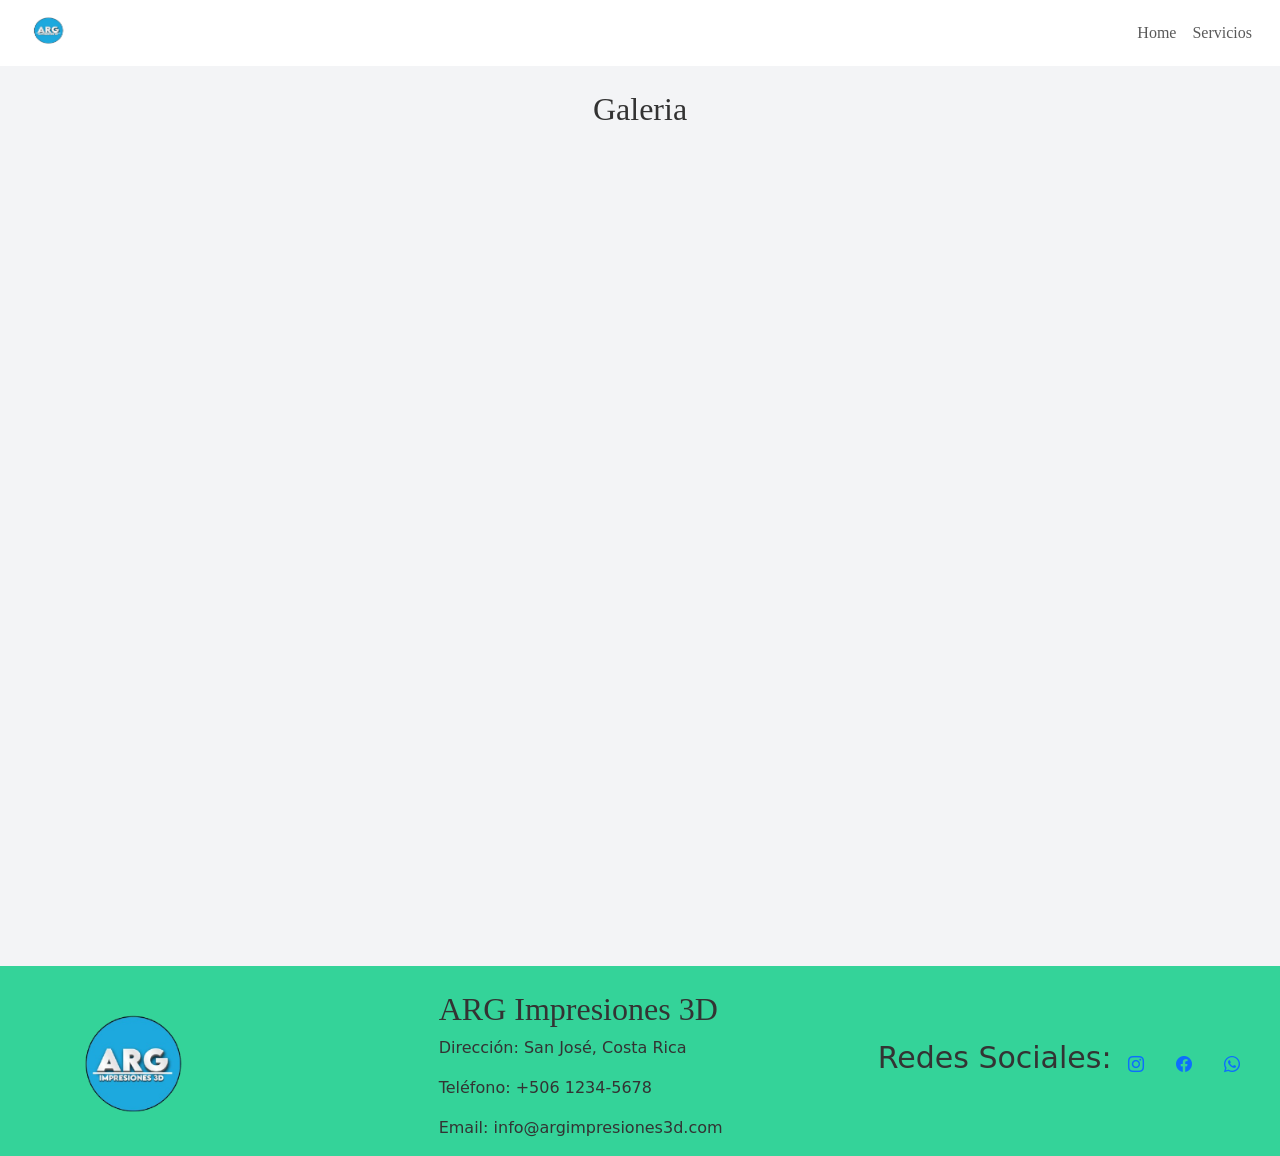
==== Galeria.html @ 0c13a8a9 "mejoras en html" ====
<!DOCTYPE html>
<html lang="en">

<head>
    <meta charset="UTF-8">
    <meta name="viewport" content="width=device-width, initial-scale=1.0">
    <title>Document</title>
    <link href="https://cdn.jsdelivr.net/npm/bootstrap@5.3.0/dist/css/bootstrap.min.css" rel="stylesheet">
    <link rel="stylesheet" href="assets/css/ARG.css">
</head>

<body>
    <header>
        <nav class="navbar navbar-expand-sm navbar-primary" style="height: auto;">

            <div class="row container-fluid">
                <a class="navbar-brand col-md-6 container-fluid justify-content-start" href="index.html">
                    <img class="logo" src="img/ARGLogo.png" alt="Logo">
                </a>
                <button class="navbar-toggler" type="button" data-bs-toggle="collapse"
                    data-bs-target="#collapsibleNavbar">
                    <span class="navbar-toggler-icon"></span>
                </button>
                <div id="collapsibleNavbar" class="collapse navbar-collapse col-md-6 container-fluid justify-content-end">
                    <ul class="navbar-nav justify-content-end">
                        <li class="nav-item"><a class="nav-link" href="index.html">Home</a></li>
                        <li class="nav-item"><a class="nav-link" href="Services.html">Servicios</a></li>
                    </ul>
                </div>
            </div>
        </nav>
    </header>
    <main class="bg-gSuave">
        <div id="Proyect" class="m-0">
            <div class="container-fluid text-center">
                <div class="mx-4 p-4">
                    <h2>Galeria</h2>
                    <div class="Galeria row mb-5 justify-content-center">
                    </div>
                </div>
            </div>
    </main>
    <footer>
        <div id="FooterPag" class="container-fluid bg-vSuave">
            <div class="row d-flex align-items-center justify-content-center">
                <div class="col-md-4 mt-4">
                    <img src="img/ARGLogo.png" alt="Logo">
                </div>
                <div class="col-md-4 mt-4 textce">
                    <h2>ARG Impresiones 3D</h2>
                    <p>Dirección: San José, Costa Rica</p>
                    <p>Teléfono: +506 1234-5678</p>
                    <p>Email: info@argimpresiones3d.com</p>
                </div>
                <div class="col-md-4 mt-4">
                    <ul class="Foo-list d-flex justify-content-center align-items-center text-center"
                        style="list-style: none; padding: 0;">
                        <p style="font-size: 30px;">Redes Sociales:</p>
                        <li class="Foo-item mx-3"><a href=""><!-- Bootstrap Icons CDN -->
                                <link rel="stylesheet"
                                    href="https://cdn.jsdelivr.net/npm/bootstrap-icons@1.13.1/font/bootstrap-icons.min.css" />

                                <!-- Example icon usage -->
                                <i class="bi bi-instagram"></i></li>
                        <li class="Foo-item mx-3"><a href=""><!-- Bootstrap Icons CDN -->
                                <link rel="stylesheet"
                                    href="https://cdn.jsdelivr.net/npm/bootstrap-icons@1.13.1/font/bootstrap-icons.min.css" />

                                <!-- Example icon usage -->
                                <i class="bi bi-facebook"></i>
                            </a></li>
                        <li class="Foo-item mx-3"><a href=""><!-- Bootstrap Icons CDN -->
                                <link rel="stylesheet"
                                    href="https://cdn.jsdelivr.net/npm/bootstrap-icons@1.13.1/font/bootstrap-icons.min.css" />

                                <!-- Example icon usage -->
                                <i class="bi bi-whatsapp"></i>
                            </a></li>
                    </ul>
                </div>
            </div>
        </div>
    </footer>
    <script src="https://ajax.googleapis.com/ajax/libs/jquery/3.7.1/jquery.min.js"></script>
    <script src="assets/js/galeria.js"></script>
</body>

</html>
---- assets/css/ARG.css ----
*{
margin: 0px;
padding: 0px;
box-sizing: border-box;
}
html
{
    scroll-behavior: smooth;
    height: 100%;
}
body
{
    font-family: 'Segoe UI', abscissa, berlin sansn fb;
    color: #333333;
    min-height: 100vh;
    min-height: 100dvh;
}

#FooterPag img
{
    width: auto;
    height: 150px;
}
img {
    max-width: 100%;
    height: auto;
}

main
{
    min-height: 100vh;
    min-height: 100dvh;
    background-color: #E0E0E0;
}

a :hover {
    color: #74c92d;
    text-decoration: underline;
}


.logo
{
    width: 80px;
    height: 40px;
}

.bg-aSuave
{
    background: #1E3A8A;
}

.bg-gSuave
{
    background: #F3F4F6;
}

.bg-vSuave
{
    background: #34D399;
}

#Proyect
{
    max-width: auto ;
    margin: 0 auto;
    margin-top: 20px;
}

.fMain{
    max-width: 100%;
    margin-top: 20px;
}

.Fusion,
.Diseño
{
    width: 80%;
    height: 400px;
    object-fit: fill;
    border-radius: 10%;
}
.proyectos
{
    width: 100%;
    height: 200px;
    object-fit: fill;
    border-radius: 10%;
}

.cartas
{
    min-width: 60%;
    max-width: 80%;
    margin-right: 10px;
    min-height: 300px;
}

p {
    font-family: system-ui, -apple-system, BlinkMacSystemFont, 'Segoe UI', Roboto, Oxygen, Ubuntu, Cantarell, 'Open Sans', 'Helvetica Neue', sans-serif;
}

.portaHeadset,.copaMitsubishi,.DiseñosUnico{
    width: 100%;
    padding: 10px;
    text-align: center;
    font-size: 20px;
    color: black;
    cursor: pointer;
    border-radius: 10px;
}
#map
{
    width: 100%;
    height: 400px;
}

.imgAutor
{
    width: auto;
    height: 300px;
    border-radius: 50%;
} 
/*
h2 
{
    font-size: 30px;
    margin-top: 5px;
    text-align: center;
    margin-bottom: 5px;
    color: blue;
}

h3
{
    font-size: 15px;
    margin-top: 5px;
    text-align: left;
    margin-bottom: 5px;
    color: blue;
}
header
{
    display: flex;
    flex-wrap: wrap;
    text-align: center;
    background: green;
    flex-direction: column;
    font-size: 20px;
}

header #About
{
    display: flex;
    flex-direction: row;
    height: 100%;
}

header #About .img1
{
    flex: 2;
}

header #About .img2
{
    flex: 1;
}

header #About img
{
    object-fit: cover;
    width: 100%;
    height: 400px;
}

*#Principal
{
    display: flex;
    flex-direction: row;
    font-size: 15px;
    background: orange;
    align-items: stretch;
    text-align: center;
}

header #Principal img
{
    flex: 1;
    max-width: 100px;
    max-height: 70px;
}

#Principal .P-navegador
{
    flex: 1;
    align-items: center;
    padding: 15px;
}

#Principal .P-navegador .P-list
{
    justify-content: end;
    list-style: none;
    display: flex;
    flex-wrap: wrap;
    gap: 30px;
}

#Principal .P-navegador .P-list .P-item a
{
    color: blue;
    font-weight: 500;
    transition: color 0.3s;
    text-decoration: none;
    margin-left: 15px;
}

#Principal .P-navegador .P-list .P-item a:hover
{
    color:red;
    text-decoration: underline;
}

#Aside-main
{
    display: flex;
    flex-direction: row;
    background: #E0E0E0;
    color: black;
    padding: 10px 10px 10px;
    gap: 10px;
}

#Aside-main .AsideMain article
{
    margin: 60px;
}
#Aside-main .Main article
{
    margin: 60px;
}
#Aside-main .AsideMain b
{
    margin-bottom: 5px;
    margin-top: 5px;
    padding-left: 50px;
}

#Main
{
    margin: 60px;
}

#Aside-main .Main b
{
    margin-bottom: 5px;
    margin-top: 5px;
    padding-left: 50px;
}

#Proyect
{
    background: #E0E0E0;
}
#Proyect .Pro-List
{
    list-style: none;
    display: flex;
    align-items: center;
}

#Proyect .Pro-List .Pro-item
{
    flex: 0 0 calc(25%);
    text-align: center;
    justify-items: center;
    align-items: center;
    margin-bottom: 10px;
    transition: transform 0.3s;
}

#Proyect .Pro-List .Pro-item img
{
    object-fit: cover;
    height: 200px;
    width: 200px;
    border-radius: 50%;
}

#Proyect .Pro-List .Pro-item:hover {
    transform: translateY(-5px);
}
footer
{
    background: black;
}

#FooterPag .Foo-list
{
    display: flex;
list-style: none;
}

#FooterPag .Foo-list .Foo-item
{
    flex: 0 0 calc(33.33%);
    justify-items: center;
    text-align: center;
    margin-bottom: 20px;
}
#FooterPag .Foo-list .Foo-item a
{
    color: white;
}

@media (max-width: 600px)
{
    header #About
{
    flex-direction: column;
}
#Aside-main
{
    flex-direction: column;
}
#Proyect .Pro-List
{
    flex-direction: column;
}
#FooterPag .Foo-list
{
    flex-direction: column;
}

}
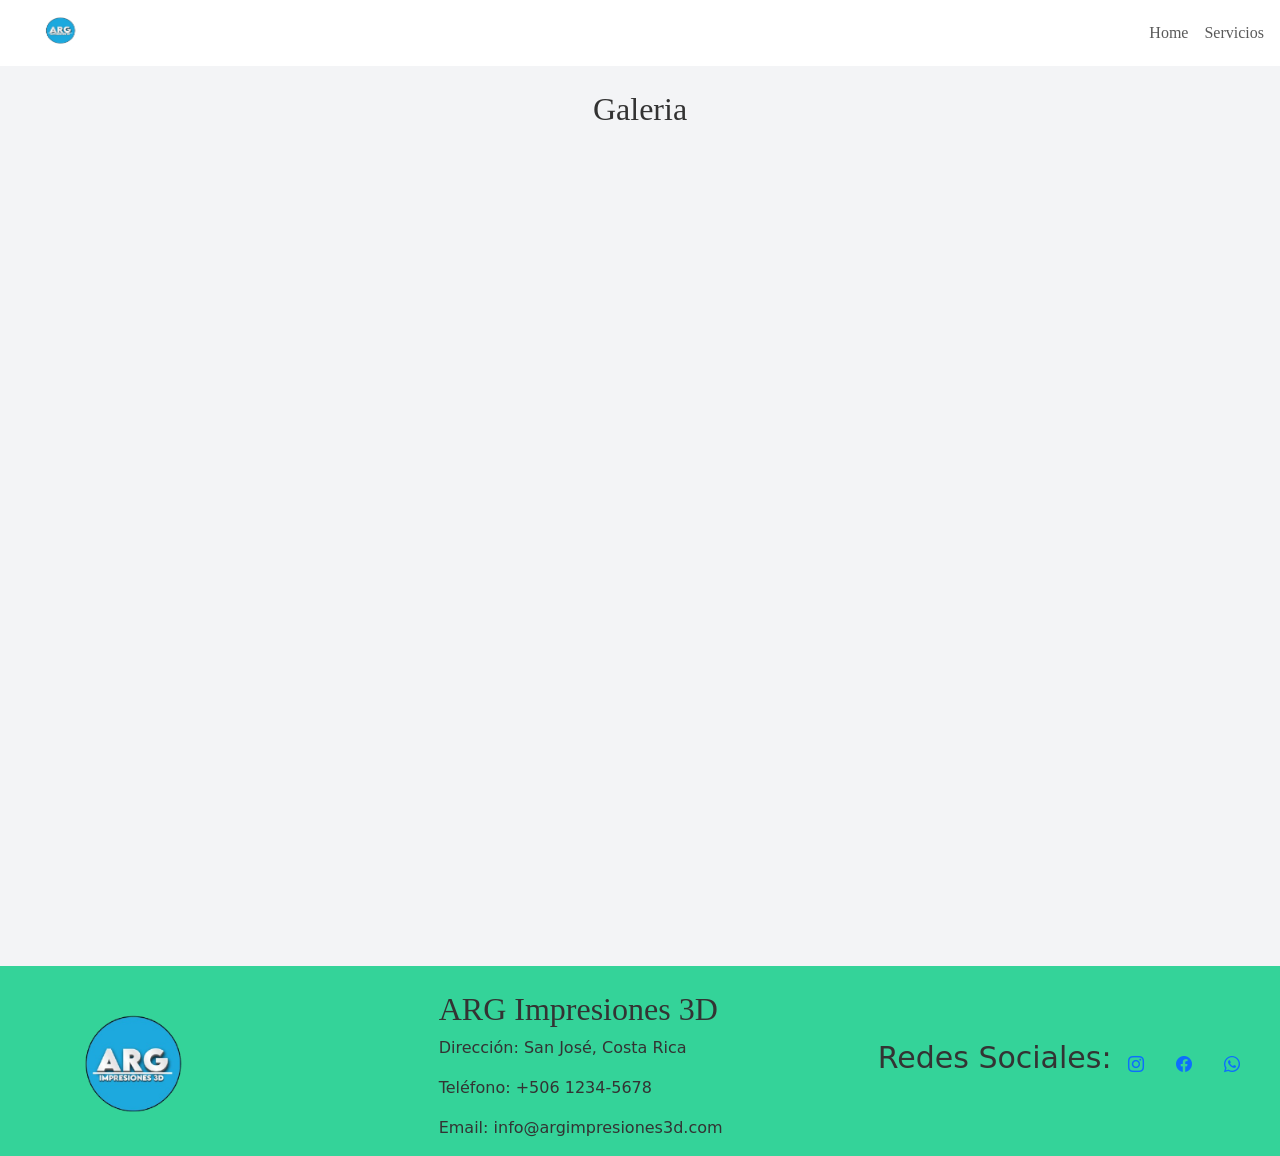
==== commit 8b10ed5c: "se agrega una mejora del navbar" ====
--- a/Galeria.html
+++ b/Galeria.html
@@ -11,7 +11,7 @@
 
 <body>
     <header>
-        <nav class="navbar navbar-expand-sm navbar-primary" style="height: auto;">
+        <nav class="navbar navbar-expand-sm navbar-primary justify-content-center" style="height: auto;">
 
             <div class="row container-fluid">
                 <a class="navbar-brand col-md-6 container-fluid justify-content-start" href="index.html">
@@ -83,6 +83,7 @@
     </footer>
     <script src="https://ajax.googleapis.com/ajax/libs/jquery/3.7.1/jquery.min.js"></script>
     <script src="assets/js/galeria.js"></script>
+    <script src="https://cdn.jsdelivr.net/npm/bootstrap@5.3.8/dist/js/bootstrap.bundle.min.js"></script>
 </body>
 
 </html>
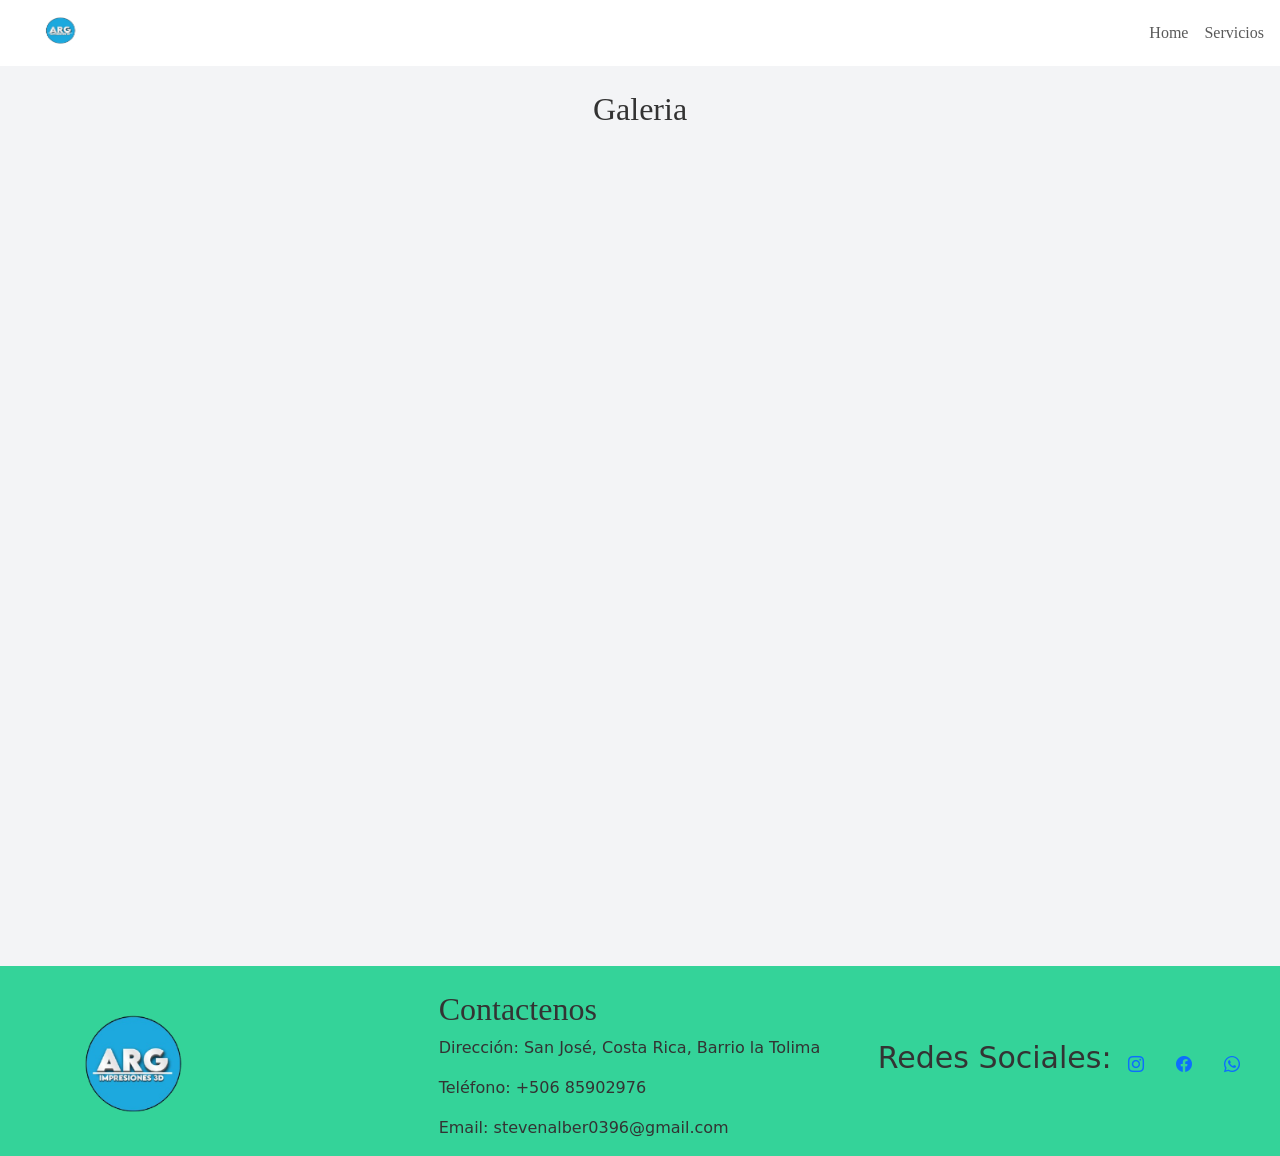
==== commit 3b6f1f74: "arrgelo en html" ====
--- a/Galeria.html
+++ b/Galeria.html
@@ -46,11 +46,11 @@
                 <div class="col-md-4 mt-4">
                     <img src="img/ARGLogo.png" alt="Logo">
                 </div>
-                <div class="col-md-4 mt-4 textce">
-                    <h2>ARG Impresiones 3D</h2>
-                    <p>Dirección: San José, Costa Rica</p>
-                    <p>Teléfono: +506 1234-5678</p>
-                    <p>Email: info@argimpresiones3d.com</p>
+                <div class="col-md-4 mt-4 textce" id="contacto">
+                    <h2>Contactenos</h2>
+                    <p>Dirección: San José, Costa Rica, Barrio la Tolima</p>
+                    <p>Teléfono: +506 85902976</p>
+                    <p>Email: stevenalber0396@gmail.com</p>
                 </div>
                 <div class="col-md-4 mt-4">
                     <ul class="Foo-list d-flex justify-content-center align-items-center text-center"
@@ -72,7 +72,6 @@
                         <li class="Foo-item mx-3"><a href=""><!-- Bootstrap Icons CDN -->
                                 <link rel="stylesheet"
                                     href="https://cdn.jsdelivr.net/npm/bootstrap-icons@1.13.1/font/bootstrap-icons.min.css" />
-
                                 <!-- Example icon usage -->
                                 <i class="bi bi-whatsapp"></i>
                             </a></li>
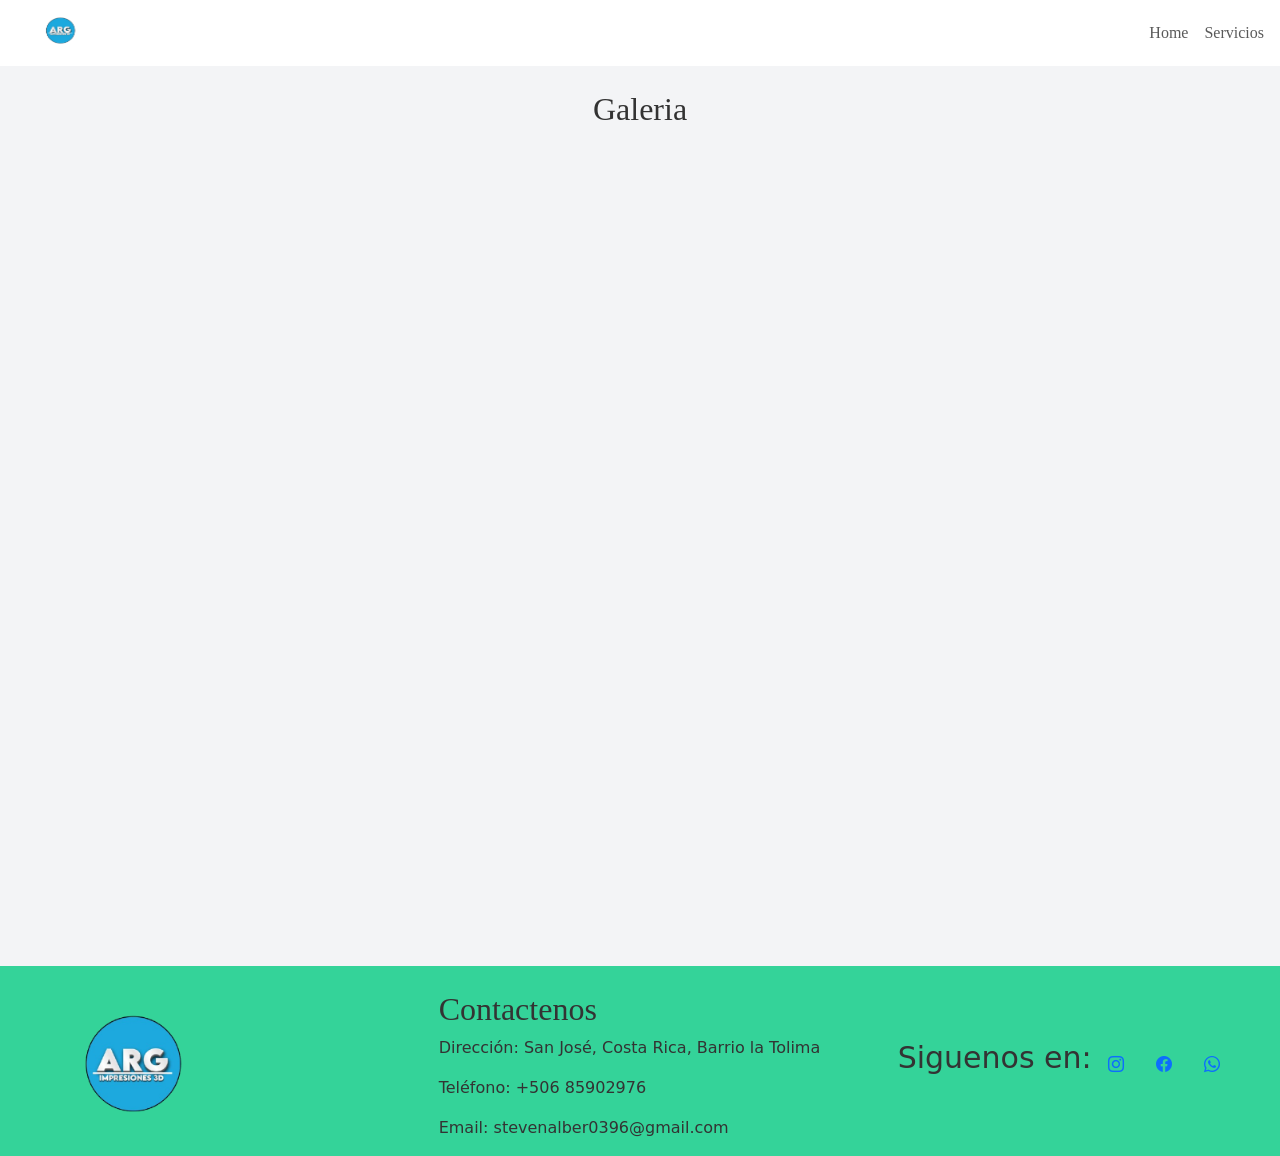
==== commit e928c564: "arrgelos de estilo" ====
--- a/Galeria.html
+++ b/Galeria.html
@@ -21,7 +21,8 @@
                     data-bs-target="#collapsibleNavbar">
                     <span class="navbar-toggler-icon"></span>
                 </button>
-                <div id="collapsibleNavbar" class="collapse navbar-collapse col-md-6 container-fluid justify-content-end">
+                <div id="collapsibleNavbar"
+                    class="collapse navbar-collapse col-md-6 container-fluid justify-content-end">
                     <ul class="navbar-nav justify-content-end">
                         <li class="nav-item"><a class="nav-link" href="index.html">Home</a></li>
                         <li class="nav-item"><a class="nav-link" href="Services.html">Servicios</a></li>
@@ -55,7 +56,7 @@
                 <div class="col-md-4 mt-4">
                     <ul class="Foo-list d-flex justify-content-center align-items-center text-center"
                         style="list-style: none; padding: 0;">
-                        <p style="font-size: 30px;">Redes Sociales:</p>
+                        <p style="font-size: 30px;">Siguenos en:</p>
                         <li class="Foo-item mx-3"><a href=""><!-- Bootstrap Icons CDN -->
                                 <link rel="stylesheet"
                                     href="https://cdn.jsdelivr.net/npm/bootstrap-icons@1.13.1/font/bootstrap-icons.min.css" />
@@ -81,6 +82,7 @@
         </div>
     </footer>
     <script src="https://ajax.googleapis.com/ajax/libs/jquery/3.7.1/jquery.min.js"></script>
+    <script src="assets/js/Jquery.js"></script>
     <script src="assets/js/galeria.js"></script>
     <script src="https://cdn.jsdelivr.net/npm/bootstrap@5.3.8/dist/js/bootstrap.bundle.min.js"></script>
 </body>
--- a/assets/css/ARG.css
+++ b/assets/css/ARG.css
@@ -1,127 +1,129 @@
- *{
-margin: 0px;
-padding: 0px;
-box-sizing: border-box;
-}
-html
-{
-    scroll-behavior: smooth;
-    height: 100%;
-}
-body
-{
-    font-family: 'Segoe UI', abscissa, berlin sansn fb;
-    color: #333333;
-    min-height: 100vh;
-    min-height: 100dvh;
-}
-
-#FooterPag img
-{
-    width: auto;
-    height: 150px;
-}
-img {
-    max-width: 100%;
-    height: auto;
-}
-
-main
-{
-    min-height: 100vh;
-    min-height: 100dvh;
-    background-color: #E0E0E0;
-}
-
-a :hover {
-    color: #74c92d;
-    text-decoration: underline;
-}
-
-
-.logo
-{
-    width: 80px;
-    height: 40px;
-}
-
-.bg-aSuave
-{
-    background: #1E3A8A;
-}
-
-.bg-gSuave
-{
-    background: #F3F4F6;
-}
-
-.bg-vSuave
-{
-    background: #34D399;
-}
-
-#Proyect
-{
-    max-width: auto ;
-    margin: 0 auto;
-    margin-top: 20px;
-}
-
-.fMain{
-    max-width: 100%;
-    margin-top: 20px;
-}
-
-.Fusion,
-.Diseño
-{
-    width: 80%;
-    height: 400px;
-    object-fit: fill;
-    border-radius: 10%;
-}
-.proyectos
-{
-    width: 100%;
-    height: 200px;
-    object-fit: fill;
-    border-radius: 10%;
-}
-
-.cartas
-{
-    min-width: 60%;
-    max-width: 80%;
-    margin-right: 10px;
-    min-height: 300px;
-}
-
-p {
-    font-family: system-ui, -apple-system, BlinkMacSystemFont, 'Segoe UI', Roboto, Oxygen, Ubuntu, Cantarell, 'Open Sans', 'Helvetica Neue', sans-serif;
-}
-
-.portaHeadset,.copaMitsubishi,.DiseñosUnico{
-    width: 100%;
-    padding: 10px;
-    text-align: center;
-    font-size: 20px;
-    color: black;
-    cursor: pointer;
-    border-radius: 10px;
-}
-#map
-{
-    width: 100%;
-    height: 400px;
-}
-
-.imgAutor
-{
-    width: auto;
-    height: 300px;
-    border-radius: 50%;
-} 
-/*
+ * {
+     margin: 0px;
+     padding: 0px;
+     box-sizing: border-box;
+ }
+
+ html {
+     scroll-behavior: smooth;
+     height: 100%;
+ }
+
+ body {
+     font-family: 'Segoe UI', abscissa, berlin sansn fb;
+     color: #333333;
+     min-height: 100vh;
+     min-height: 100dvh;
+ }
+
+ #FooterPag img {
+     width: auto;
+     height: 150px;
+ }
+
+ img {
+     max-width: 100%;
+     height: auto;
+ }
+
+ main {
+     min-height: 100vh;
+     min-height: 100dvh;
+     background-color: #E0E0E0;
+ }
+
+ a :hover {
+     color: #74c92d;
+     text-decoration: underline;
+ }
+
+
+ .logo {
+     width: 80px;
+     height: 40px;
+ }
+
+ .bg-aSuave {
+     background: #1E3A8A;
+ }
+
+ .bg-gSuave {
+     background: #F3F4F6;
+ }
+
+ .bg-vSuave {
+     background: #34D399;
+ }
+
+ #Proyect {
+     max-width: auto;
+     margin: 0 auto;
+     margin-top: 20px;
+ }
+
+ .fMain {
+     max-width: 100%;
+     margin-top: 20px;
+ }
+
+ .Fusion,
+ .Diseño {
+     width: 80%;
+     height: 400px;
+     object-fit: fill;
+     border-radius: 10%;
+ }
+
+ .proyectos {
+     width: 100%;
+     height: 200px;
+     object-fit: fill;
+     border-radius: 10%;
+ }
+
+ .cartas {
+     min-width: 60%;
+     max-width: 80%;
+     margin-right: 10px;
+     min-height: 300px;
+     position: relative;
+     transition: top 0.2s ease;
+     /* animación suave */
+
+ }
+ .carta:hover .cartas {
+  top: -5px;
+}
+
+
+ p {
+     font-family: system-ui, -apple-system, BlinkMacSystemFont, 'Segoe UI', Roboto, Oxygen, Ubuntu, Cantarell, 'Open Sans', 'Helvetica Neue', sans-serif;
+ }
+
+ .portaHeadset,
+ .copaMitsubishi,
+ .DiseñosUnico {
+     width: 100%;
+     padding: 10px;
+     text-align: center;
+     font-size: 20px;
+     color: black;
+     cursor: pointer;
+     border-radius: 10px;
+ }
+
+ #map {
+     width: 100%;
+     height: 400px;
+ }
+
+ .imgAutor {
+     width: auto;
+     height: 300px;
+     border-radius: 50%;
+ }
+
+ /*
 h2 
 {
     font-size: 30px;
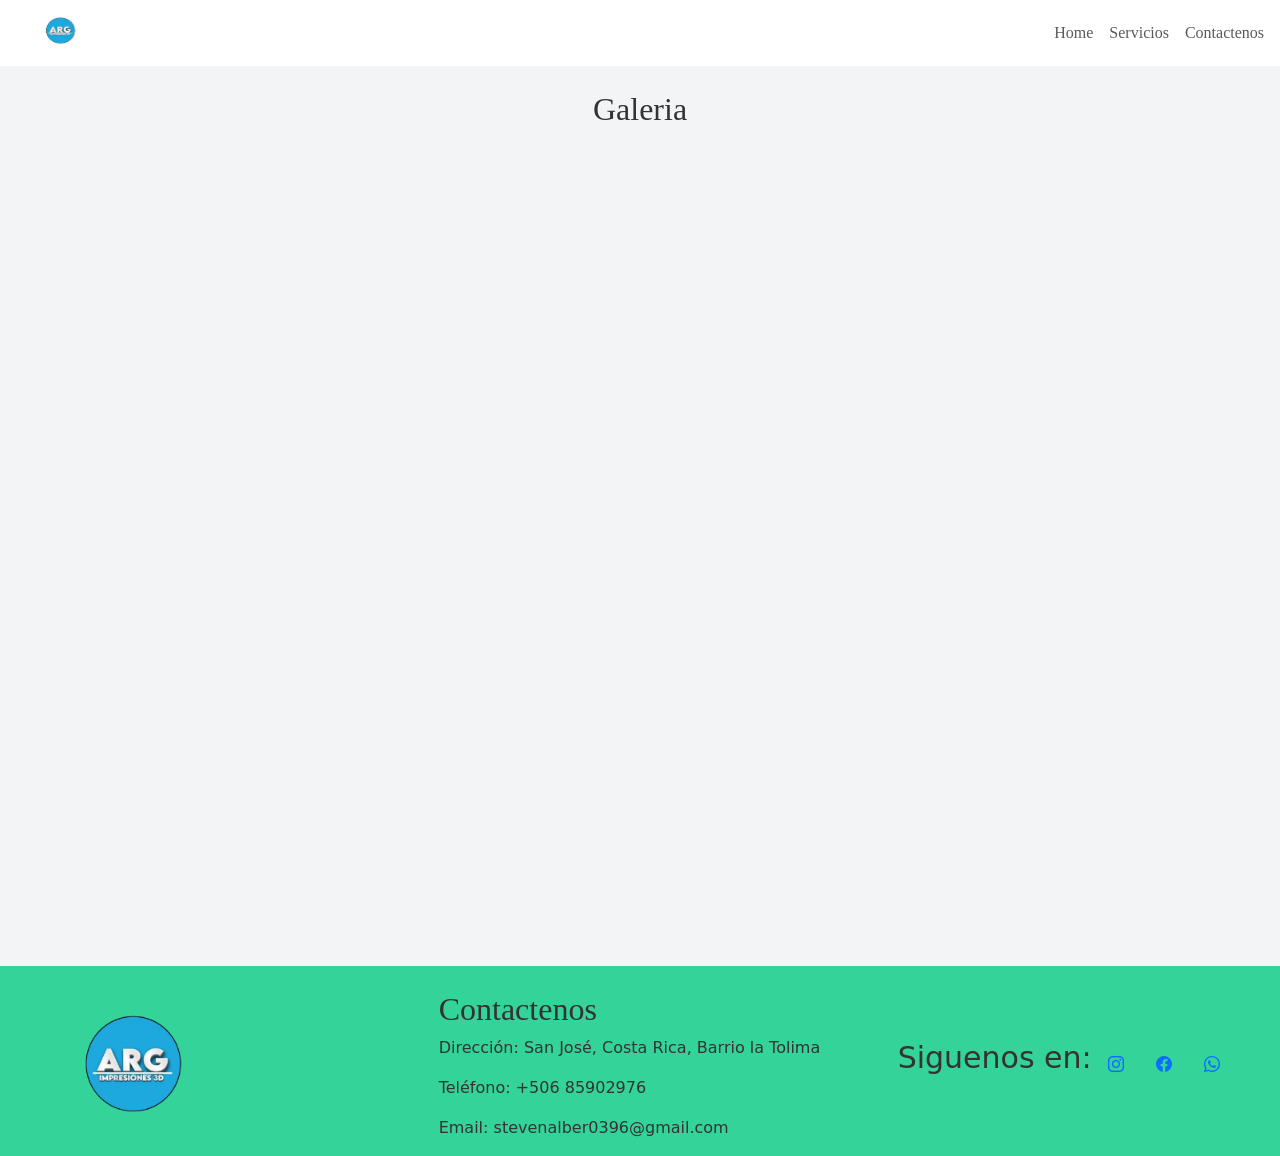
==== commit e1716a09: "mejores efectos y contactenos agregado" ====
--- a/Galeria.html
+++ b/Galeria.html
@@ -26,6 +26,7 @@
                     <ul class="navbar-nav justify-content-end">
                         <li class="nav-item"><a class="nav-link" href="index.html">Home</a></li>
                         <li class="nav-item"><a class="nav-link" href="Services.html">Servicios</a></li>
+                        <li class="nav-item"><a class="nav-link" href="#contacto">Contactenos</a></li>
                     </ul>
                 </div>
             </div>
--- a/assets/css/ARG.css
+++ b/assets/css/ARG.css
@@ -87,13 +87,18 @@
      margin-right: 10px;
      min-height: 300px;
      position: relative;
-     transition: top 0.2s ease;
+     transition: top 0.2s ease, box-shadow 0.2s ease;
      /* animación suave */
-
- }
+     box-shadow: 0 4px 6px rgba(0, 0, 0, 0.2);
+     /* sombra inicial */
+
+
+ }
+
  .carta:hover .cartas {
-  top: -5px;
-}
+     top: -5px;
+     box-shadow: 0 8px 12px rgba(0, 0, 0, 0.3);
+ }
 
 
  p {
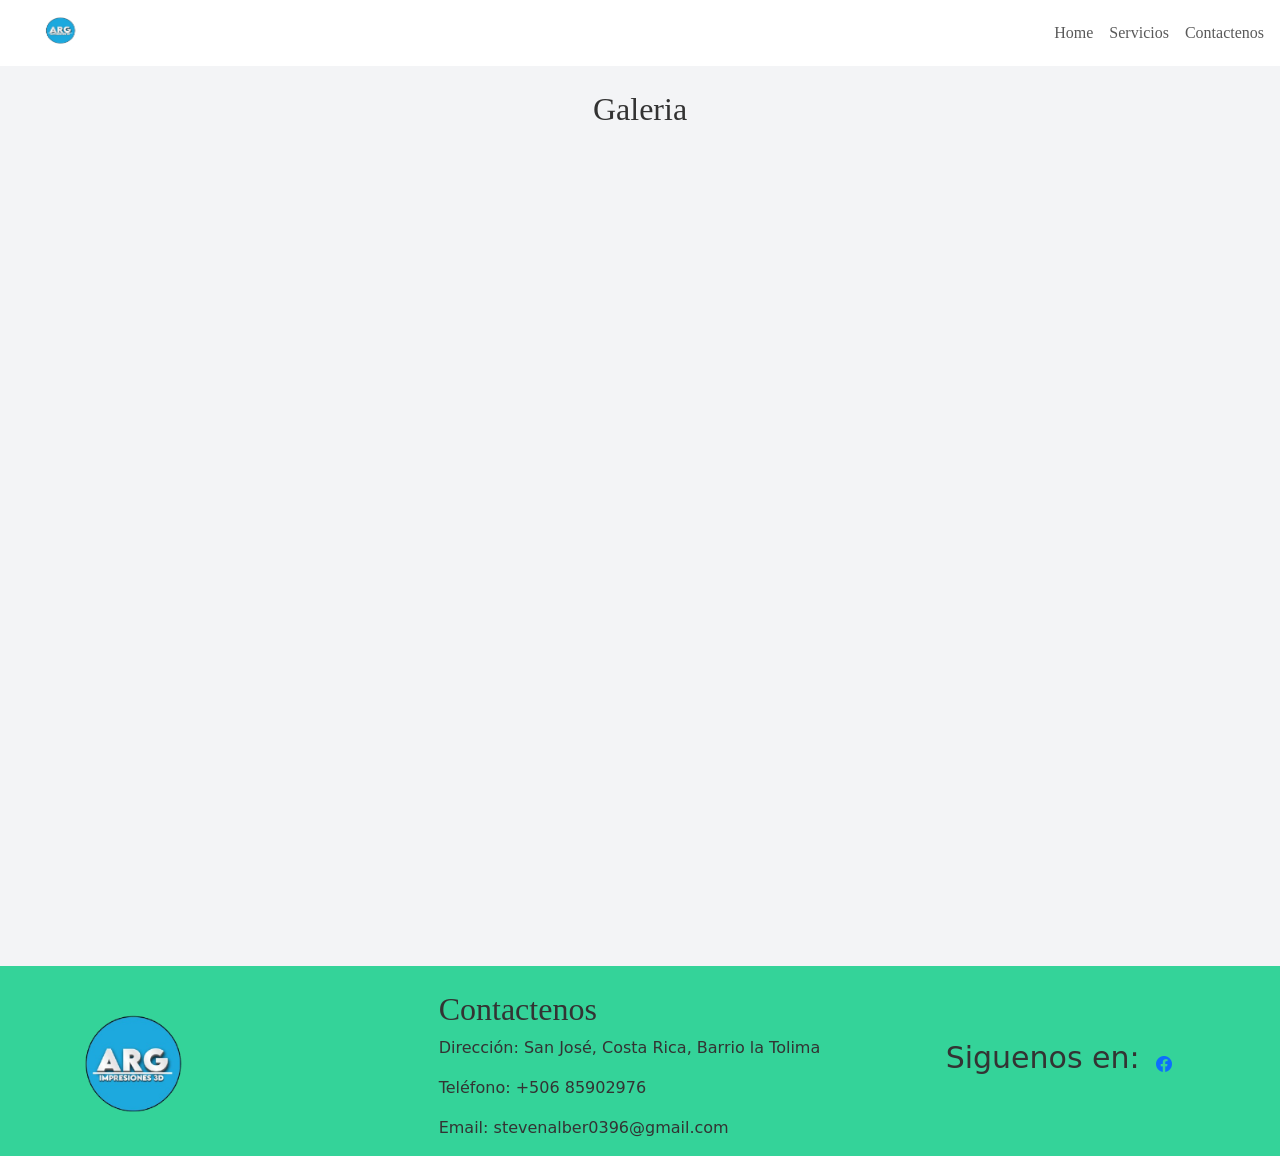
==== commit 52de4202: "cambios en redes" ====
--- a/Galeria.html
+++ b/Galeria.html
@@ -58,25 +58,25 @@
                     <ul class="Foo-list d-flex justify-content-center align-items-center text-center"
                         style="list-style: none; padding: 0;">
                         <p style="font-size: 30px;">Siguenos en:</p>
-                        <li class="Foo-item mx-3"><a href=""><!-- Bootstrap Icons CDN -->
+                        <!--<li class="Foo-item mx-3"><a href=""> Bootstrap Icons CDN 
                                 <link rel="stylesheet"
                                     href="https://cdn.jsdelivr.net/npm/bootstrap-icons@1.13.1/font/bootstrap-icons.min.css" />
 
-                                <!-- Example icon usage -->
-                                <i class="bi bi-instagram"></i></li>
-                        <li class="Foo-item mx-3"><a href=""><!-- Bootstrap Icons CDN -->
+                                 Example icon usage 
+                                <i class="bi bi-instagram"></i></li>-->
+                        <li class="Foo-item mx-3"><a href="https://www.facebook.com/p/ARG-Impresiones-3D-61571930648881/"><!-- Bootstrap Icons CDN -->
                                 <link rel="stylesheet"
                                     href="https://cdn.jsdelivr.net/npm/bootstrap-icons@1.13.1/font/bootstrap-icons.min.css" />
 
                                 <!-- Example icon usage -->
                                 <i class="bi bi-facebook"></i>
                             </a></li>
-                        <li class="Foo-item mx-3"><a href=""><!-- Bootstrap Icons CDN -->
+                        <!--<li class="Foo-item mx-3"><a href=""> Bootstrap Icons CDN
                                 <link rel="stylesheet"
                                     href="https://cdn.jsdelivr.net/npm/bootstrap-icons@1.13.1/font/bootstrap-icons.min.css" />
-                                <!-- Example icon usage -->
+                                 Example icon usage 
                                 <i class="bi bi-whatsapp"></i>
-                            </a></li>
+                            </a></li>-->
                     </ul>
                 </div>
             </div>
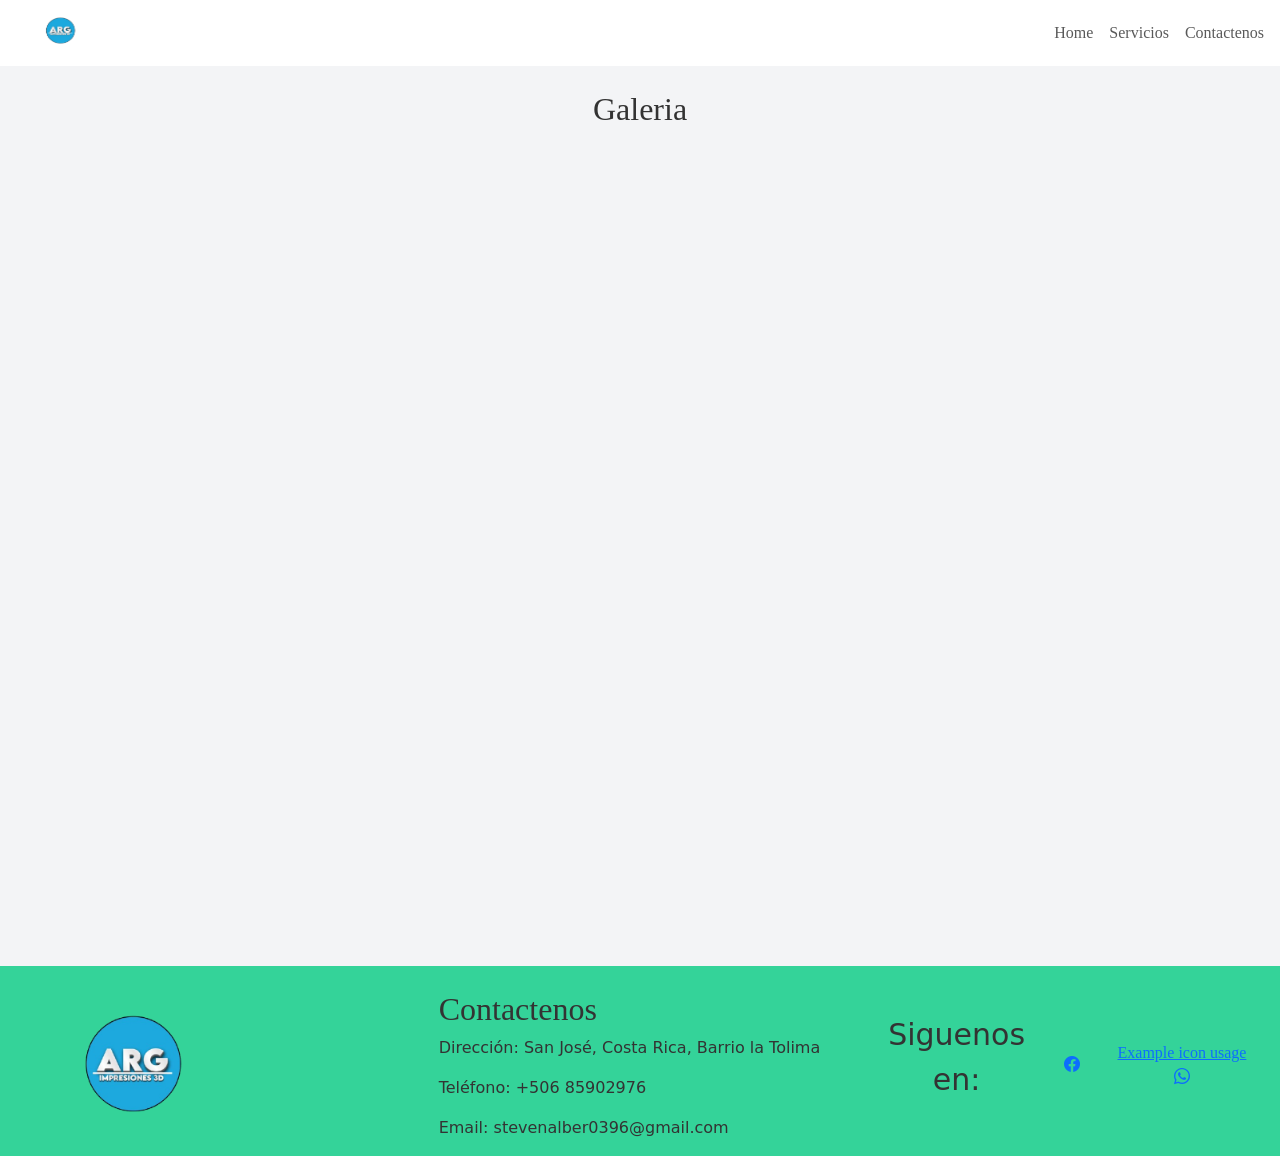
==== commit 38b490a4: "cambios en redes" ====
--- a/Galeria.html
+++ b/Galeria.html
@@ -71,12 +71,12 @@
                                 <!-- Example icon usage -->
                                 <i class="bi bi-facebook"></i>
                             </a></li>
-                        <!--<li class="Foo-item mx-3"><a href=""> Bootstrap Icons CDN
+                        <li class="Foo-item mx-3"><a href="https://wa.link/h1sc9n"> <!--Bootstrap Icons CDN-->
                                 <link rel="stylesheet"
                                     href="https://cdn.jsdelivr.net/npm/bootstrap-icons@1.13.1/font/bootstrap-icons.min.css" />
                                  Example icon usage 
                                 <i class="bi bi-whatsapp"></i>
-                            </a></li>-->
+                            </a></li>
                     </ul>
                 </div>
             </div>
